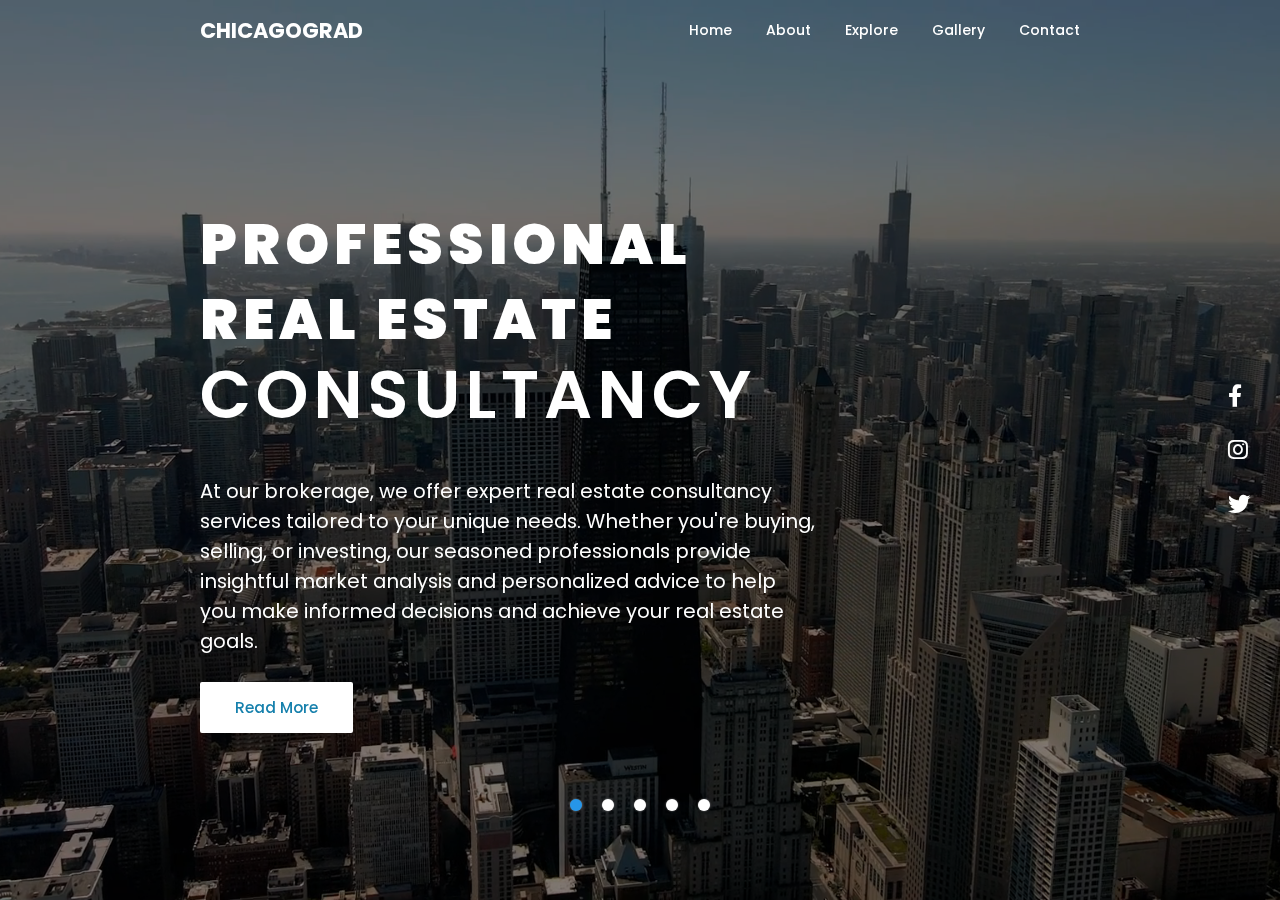
==== index.html @ a4e68eec "first commit" ====
<!DOCTYPE html>
<html lang="en">

<head>
    <meta charset="UTF-8">
    <meta name="viewport" content="width=device-width, initial-scale=1.0">
    <title>ChicagoGrad</title>
    <link rel="stylesheet" href="https://cdnjs.cloudflare.com/ajax/libs/font-awesome/6.0.0-beta3/css/all.min.css">
    <link rel="stylesheet" href="./reset.css">
    <link rel="stylesheet" href="./style.css">
</head>

<body>
    <header>
        <a href="#!" class="brand">ChicagoGrad</a>
        <div class="menu-btn"></div>
        <div class="navigation">
            <div class="navigation__items">
                <a href="#!">Home</a>
                <a href="#!">About</a>
                <a href="#!">Explore</a>
                <a href="#!">Gallery</a>
                <a href="#!">Contact</a>
            </div>
        </div>
    </header>

    <section class="home">
        <video class="video-slide active" src="./mp4/3.mp4" autoplay muted loop></video>
        <video class="video-slide" src="./mp4/1.mp4" autoplay muted loop></video>
        <video class="video-slide" src="./mp4/9.mp4" autoplay muted loop></video>
        <video class="video-slide" src="./mp4/7.mp4" autoplay muted loop></video>
        <video class="video-slide" src="./mp4/8.mp4" autoplay muted loop></video>

        <div class="content active">
            <h1>Professional Real Estate<br><span>Consultancy</span></h1>
            <p>
                At our brokerage, we offer expert real estate consultancy
                services tailored to your unique needs. Whether you're buying, selling,
                or investing, our seasoned professionals provide insightful market
                analysis and personalized advice to help you make informed decisions
                and achieve your real estate goals.
            </p>
            <a href="#!">Read More</a>
        </div>
        <div class="content">
            <h1>Dedicated and Responsive Client Support<br><span>Client Support</span></h1>
            <p>
                Providing personalized and responsive support to ensure
                a seamless real estate experience from start to finish.
            </p>
            <a href="#!">Read More</a>
        </div>
        <div class="content">
            <h1>Expert Property Sales<br><span>& Purchases</span></h1>
            <p>
                Offering professional guidance and expertise to facilitate
                successful property sales and purchases tailored to your needs
            </p>
            <a href="#!">Read More</a>
        </div>
        <div class="content">
            <h1>Comprehensive Market<br><span> Analysis</span></h1>
            <p>
                Delivering in-depth market analysis to help you understand
                current trends and make informed property decisions
            </p>
            <a href="#!">Read More</a>
        </div>
        <div class="content">
            <h1>Guiding clients through<br><span>every step</span></h1>
            <p>
                Guiding clients through every step of the real estate process,
                our agency offers customized solutions, market expertise,
                and unwavering support, empowering individuals to make informed
                decisions and achieve their property ambitions. With
                a commitment to excellence and client satisfaction,
                we prioritize transparency, communication, and results,
                ensuring a seamless and rewarding experience for all parties involved.
            </p>
            <a href="#!">Read More</a>
        </div>
        <div class="media-icons">
            <a href="#!"><i class="fab fa-facebook-f"></i></a>
            <a href="#!"><i class="fab fa-instagram"></i></a>
            <a href="#!"><i class="fab fa-twitter"></i></a>
        </div>

        <div class="slider-navigation">
            <div class="nav-btn active"></div>
            <div class="nav-btn"></div>
            <div class="nav-btn"></div>
            <div class="nav-btn"></div>
            <div class="nav-btn"></div>
        </div>
    </section>
    <script src="./script.js"></script>
    <script src="./slider.js"></script>
</body>

</html>
---- style.css ----
@import url('https://fonts.googleapis.com/css2?family=Poppins:ital,wght@0,100;0,200;0,300;0,400;0,500;0,600;0,700;0,800;0,900;1,100;1,200;1,300;1,400;1,500;1,600;1,700;1,800;1,900&display=swap');

body {
    font-family: 'Poppins', sans-serif;
    font-weight: 400;
    font-size: 14px;
    min-width: 360px;
}

header {
    z-index: 999;
    position: absolute;
    top: 0;
    left: 0;
    width: 100%;
    display: flex;
    justify-content: space-between;
    align-items: center;
    padding: 15px 200px;
    transition: 0.5s ease;
}

header .brand {
    color: #fff;
    font-size: 1.5em;
    font-weight: 700;
    text-transform: uppercase;
    text-decoration: none;
}

header .navigation {
    position: relative;
}

header .navigation .navigation__items a {
    position: relative;
    color: #fff;
    font-size: 1em;
    font-weight: 500;
    text-decoration: none;
    margin-left: 30px;
    transition: 0.3s ease;
}

header .navigation .navigation__items a:before {
    content: "";
    position: absolute;
    background: #fff;
    width: 0%;
    height: 3px;
    bottom: 0;
    left: 0;
    transition: 0.3s ease;
}

header .navigation .navigation__items a:hover:before {
    width: 100%;
}

section {
    padding: 100px 200px;
}

.home {
    position: relative;
    width: 100%;
    min-height: 100vh;
    display: flex;
    justify-content: center;
    flex-direction: column;
    background: #103552;
}
.home::before{
    z-index: 777;
    content: "";
    position: absolute;
    background: rgba(0, 0, 0, 0.5);
    width: 100%;
    height: 100%;
    top: 0;
    left: 0;
}
.home .content {
    z-index: 888;
    color: #fff;
    width: 70%;
    margin-top: 50px;
    display: none;
}
.home .content.active {
    display: block;
}

.home .content h1 {
    font-size: 4em;
    font-weight: 900;
    text-transform: uppercase;
    letter-spacing: 5px;
    line-height: 75px;
    margin-bottom: 40px;
}

.home .content h1 span {
    font-size: 1.2em;
    font-weight: 600;
}

.home .content p {
    font-size: 1.4em;
    font-weight: 400;
    margin-bottom: 40px;
}

.home .content a {
    background: #fff;
    padding: 15px 35px;
    color: #1680AC;
    font-size: 1.1em;
    font-weight: 500;
    text-decoration: none;
    border-radius: 2px;
}

.home .media-icons {
    z-index: 888;
    position: absolute;
    right: 30px;
    display: flex;
    flex-direction: column;
    transition: 0.5s ease;
}

.home .media-icons a {
    color: #fff;
    font-size: 1.6em;
    transition: 0.3s ease;
}

.home .media-icons a:not(:last-child) {
    margin-bottom: 20px;
}

.home .media-icons a:hover {
    transform: scale(1.3);
}

.home video {
    z-index: 0;
    position: absolute;
    top: 0;
    left: 0;
    width: 100%;
    height: 100%;
    object-fit: cover;
}

.slider-navigation {
    z-index: 888;
    position: relative;
    display: flex;
    justify-content: center;
    align-items: center;
    transform: translateY(80px);
    margin-bottom: 12px;
}

.slider-navigation .nav-btn{
    width: 12px;
    height: 12px;
    background: #fff;
    border-radius: 50%;
    cursor: pointer;
    box-shadow: 0 0 2px rgba(255, 255, 255, 0.5);
    transition: 0.3 ease;
}

.slider-navigation .nav-btn.active{
    background: #2696E9;
}

.slider-navigation .nav-btn:not(:last-child){
    margin-right: 20px;
}

.slider-navigation .nav-btn:hover{
    transform: scale(1.2);
}

.video-slide{
    position: absolute;
    width: 100%;
    /* display: none; */
    clip-path: circle(0% at 0 50%);
}

.video-slide.active{
    clip-path: circle(150% at 0 50%);
    transition: 2s ease;
    transition-property: clip-path;
    /* display: block; */
}


@media (max-width: 1040px) {
    header {
        padding: 12px 20px;
    }

    .section {
        padding: 100px 20px;
    }

    .home .media-icons {
        right: 15px;
    }

    header .navigation {
        display: none;
    }
    header .navigation.active {
        position: fixed;
        width: 100%;
        height: 100vh;
        top: 0;
        left: 0;
        display: flex;
        justify-content: center;
        align-items: center;
        background: rgba(1, 1, 1, 0.5);
    }
    header .navigation .navigation__items a {
        color: #222;
        font-size: 1.2em;
        margin: 20px;
    }

    header .navigation.active .navigation__items{
        background: #ffffffe3;
        width: 600px;
        max-width: 600px;
        margin: 20px;
        padding: 40px;
        display: flex;
        flex-direction: column;
        align-items: center;
        border-radius: 5px;
        box-shadow: 0 5px 25px rgb(1 1 1/20%);
    }
    header .navigation .navigation__items a:before {
        background: #616161;
        height: 5px;
    }
    .menu-btn {
        background: url(./img/menu.png) no-repeat;
        background-size: 30px;
        background-position: center;
        width: 40px;
        height: 40px;
        cursor: pointer;
        transition: 0.3s ease;
    }

    .menu-btn.active {
        z-index: 999;
        background: url(./img/close.png) no-repeat;
        background-size: 25px;
        background-position: center;
        transition: 0.3s ease;
    }
}
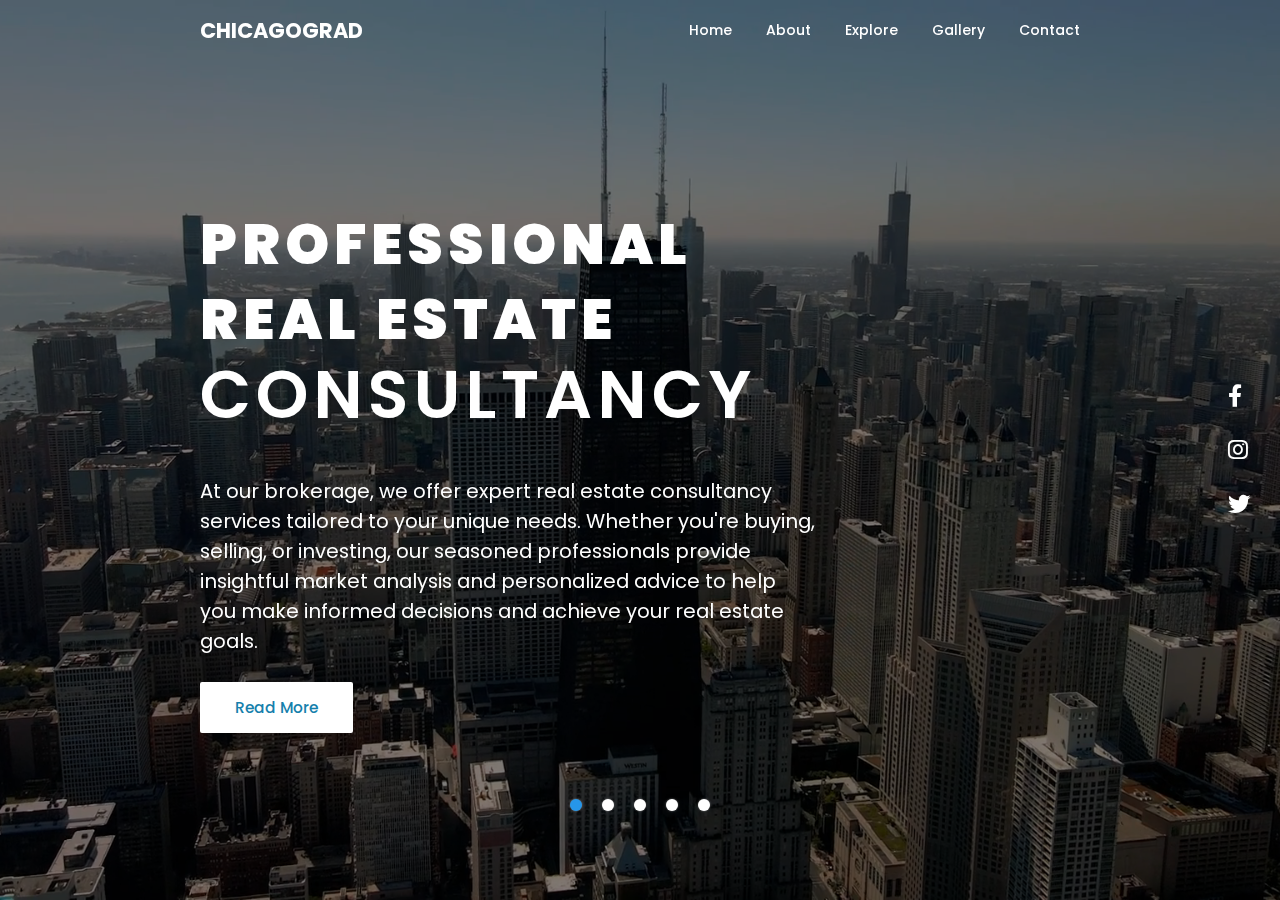
==== commit a4b47bad: "add custom button read more" ====
--- a/index.html
+++ b/index.html
@@ -41,7 +41,7 @@
                 analysis and personalized advice to help you make informed decisions
                 and achieve your real estate goals.
             </p>
-            <a href="#!">Read More</a>
+            <a class="content__custom-button" href="#!">Read More</a>
         </div>
         <div class="content">
             <h1>Dedicated and Responsive Client Support<br><span>Client Support</span></h1>
@@ -49,7 +49,7 @@
                 Providing personalized and responsive support to ensure
                 a seamless real estate experience from start to finish.
             </p>
-            <a href="#!">Read More</a>
+            <a class="content__custom-button" href="#!">Read More</a>
         </div>
         <div class="content">
             <h1>Expert Property Sales<br><span>& Purchases</span></h1>
@@ -57,7 +57,7 @@
                 Offering professional guidance and expertise to facilitate
                 successful property sales and purchases tailored to your needs
             </p>
-            <a href="#!">Read More</a>
+            <a class="content__custom-button" href="#!">Read More</a>
         </div>
         <div class="content">
             <h1>Comprehensive Market<br><span> Analysis</span></h1>
@@ -65,7 +65,7 @@
                 Delivering in-depth market analysis to help you understand
                 current trends and make informed property decisions
             </p>
-            <a href="#!">Read More</a>
+            <a class="content__custom-button" href="#!">Read More</a>
         </div>
         <div class="content">
             <h1>Guiding clients through<br><span>every step</span></h1>
@@ -78,7 +78,7 @@
                 we prioritize transparency, communication, and results,
                 ensuring a seamless and rewarding experience for all parties involved.
             </p>
-            <a href="#!">Read More</a>
+            <a class="content__custom-button" href="#!">Read More</a>
         </div>
         <div class="media-icons">
             <a href="#!"><i class="fab fa-facebook-f"></i></a>
--- a/style.css
+++ b/style.css
@@ -111,7 +111,7 @@
     margin-bottom: 40px;
 }
 
-.home .content a {
+/* .home .content a {
     background: #fff;
     padding: 15px 35px;
     color: #1680AC;
@@ -119,7 +119,7 @@
     font-weight: 500;
     text-decoration: none;
     border-radius: 2px;
-}
+} */
 
 .home .media-icons {
     z-index: 888;
@@ -267,4 +267,44 @@
         background-position: center;
         transition: 0.3s ease;
     }
+}
+
+.home .content .content__custom-button {
+    position: relative;
+    z-index: 101;
+    min-width: 100px;
+    transition: color 0.4s linear;
+    padding: 15px 35px;
+    color: #1680AC;
+    font-size: 1.1em;
+    font-weight: 500;
+    text-decoration: none;
+    border-radius: 2px;
+    background: #fff;
+}
+
+.home .content .content__custom-button:hover {
+    z-index: 101;
+    color: #345cb1;
+    background: none;
+}
+
+.home .content .content__custom-button::before {
+    content: '';
+    position: absolute;
+    left: 0;
+    top: 0;
+    width: 100%;
+    height: 100%;
+    border-radius: 2px;
+    background: rgba(255, 255, 255, 0.938);
+    z-index: -1;
+    transition: transform 1.2s;
+    transform-origin: 0 0;
+    transition-timing-function: cubic-bezier(0.5, 1.6, 0.4, 0.7);
+    transform: scaleY(0);
+}
+
+.home .content .content__custom-button:hover::before {
+    transform: scaleY(1);
 }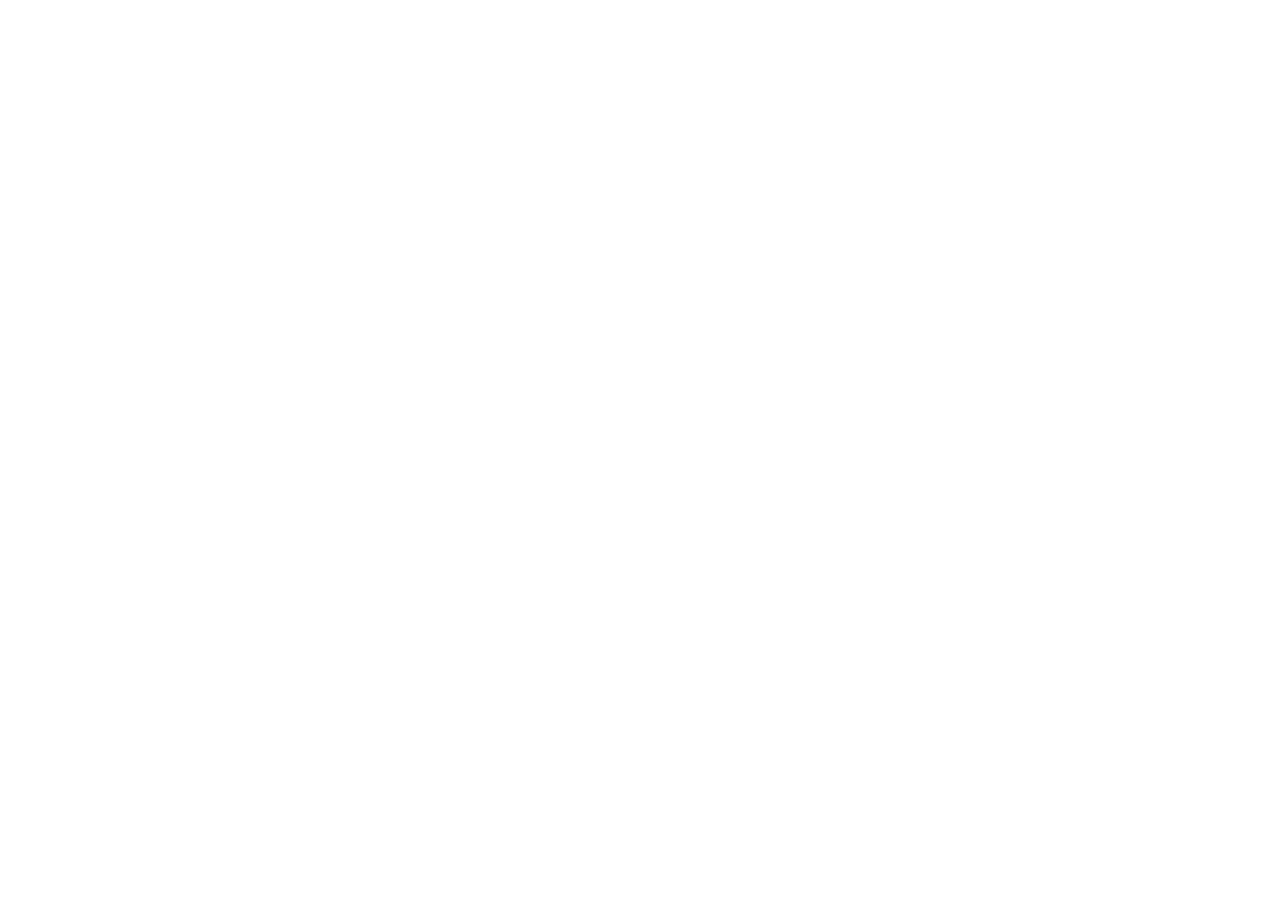
==== commit 3911712b: "add full version of the site" ====
--- a/index.html
+++ b/index.html
@@ -12,13 +12,13 @@
 
 <body>
     <header>
-        <a href="#!" class="brand">ChicagoGrad</a>
+        <a href="./index.html" class="brand">ChicagoGrad</a>
         <div class="menu-btn"></div>
         <div class="navigation">
             <div class="navigation__items">
-                <a href="#!">Home</a>
+                <a href="./index.html">Home</a>
+                <a href="./fullversion.html">Full Version</a>
                 <a href="#!">About</a>
-                <a href="#!">Explore</a>
                 <a href="#!">Gallery</a>
                 <a href="#!">Contact</a>
             </div>
@@ -81,8 +81,8 @@
             <a class="content__custom-button" href="#!">Read More</a>
         </div>
         <div class="media-icons">
-            <a href="#!"><i class="fab fa-facebook-f"></i></a>
-            <a href="#!"><i class="fab fa-instagram"></i></a>
+            <a href="https://www.facebook.com/irina.brui.7" target="_blank"><i class="fab fa-facebook-f"></i></a>
+            <a href="https://www.instagram.com/_iryna_orlova/"><i class="fab fa-instagram"></i></a>
             <a href="#!"><i class="fab fa-twitter"></i></a>
         </div>
 
--- a/style.css
+++ b/style.css
@@ -5,6 +5,14 @@
     font-weight: 400;
     font-size: 14px;
     min-width: 360px;
+    opacity: 0;
+    animation: fadeIn 2s forwards;
+}
+
+@keyframes fadeIn{
+    to {
+        opacity: 1;
+    }
 }
 
 header {
@@ -307,4 +315,4 @@
 
 .home .content .content__custom-button:hover::before {
     transform: scaleY(1);
-}+}
